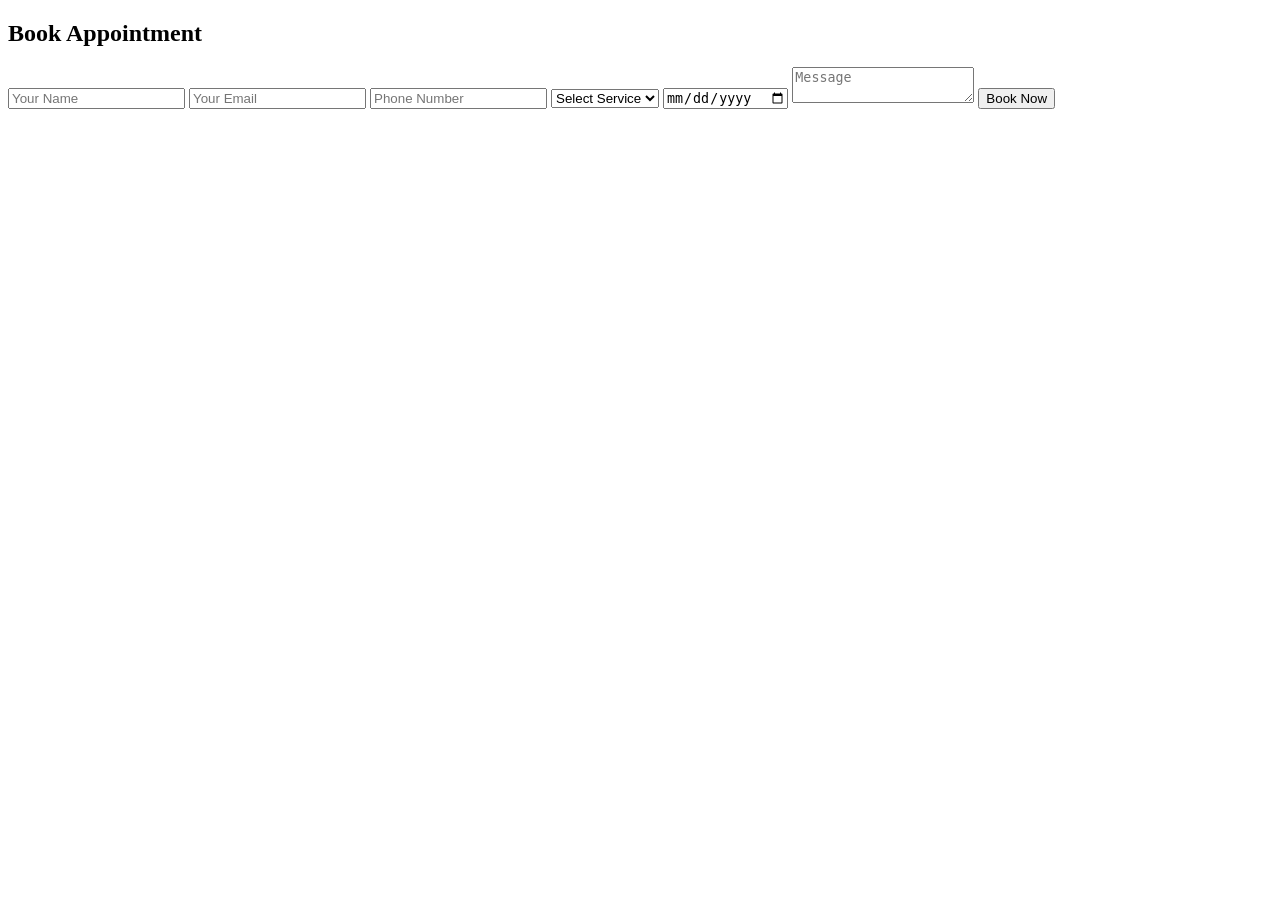
==== appointment.html @ 4a259dce "Appointment Page Added" ====
<!DOCTYPE html>
<html lang="en">
<head>
    <meta charset="UTF-8">
    <meta name="viewport" content="width=device-width, initial-scale=1.0">
    <title>Book Appointment</title>

    <link rel="stylesheet" href="appointment.css">
</head>
<body>

<div class="container">
    <h2>Book Appointment</h2>

    <form>
        <input type="text" placeholder="Your Name" required>

        <input type="email" placeholder="Your Email" required>

        <input type="tel" placeholder="Phone Number" required>

        <select required>
            <option>Select Service</option>
            <option>Hair Cut</option>
            <option>Hair Color</option>
            <option>Facial</option>
            <option>Bridal Makeup</option>
        </select>

        <input type="date" required>

        <textarea placeholder="Message"></textarea>

        <button type="submit">Book Now</button>
    </form>

</div>

</body>
</html>
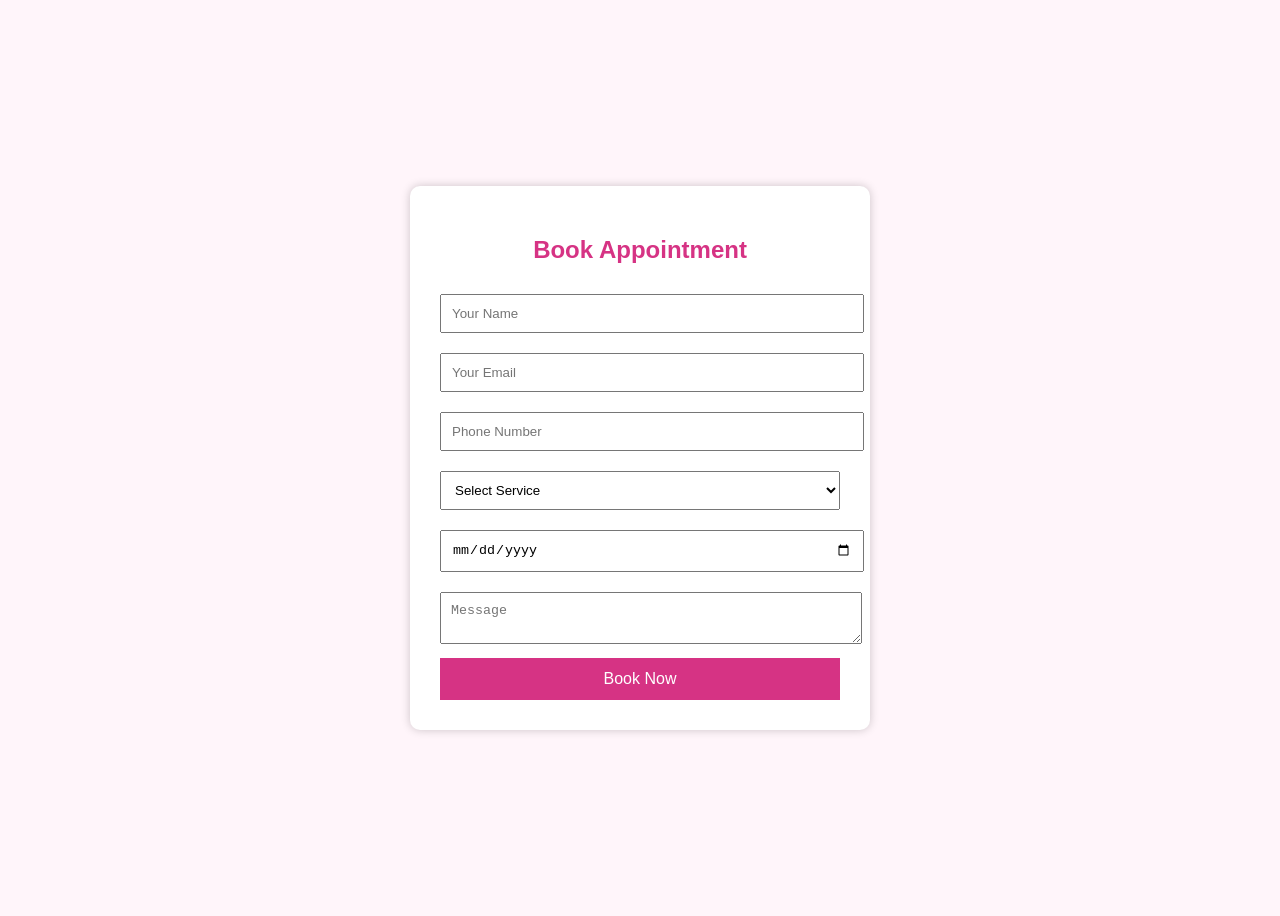
==== commit ee3b5b10: "1st commit" ====
--- a/appointment.html
+++ b/appointment.html
@@ -5,7 +5,7 @@
     <meta name="viewport" content="width=device-width, initial-scale=1.0">
     <title>Book Appointment</title>
 
-    <link rel="stylesheet" href="appointment.css">
+    <link rel="stylesheet" href="css/appointment.css">
 </head>
 <body>
 
--- a/css/appointment.css
+++ b/css/appointment.css
@@ -0,0 +1,39 @@
+body {
+    font-family: Arial, sans-serif;
+    background: #fff5fa;
+    display: flex;
+    justify-content: center;
+    align-items: center;
+    height: 100vh;
+}
+
+.container {
+    background: white;
+    padding: 30px;
+    width: 400px;
+    border-radius: 10px;
+    box-shadow: 0 0 10px rgba(0, 0, 0, .2);
+}
+
+h2 {
+    text-align: center;
+    color: #d63384;
+}
+
+input,
+select,
+textarea {
+    width: 100%;
+    padding: 10px;
+    margin: 10px 0;
+}
+
+button {
+    width: 100%;
+    padding: 12px;
+    background: #d63384;
+    color: white;
+    border: none;
+    cursor: pointer;
+    font-size: 16px;
+}
